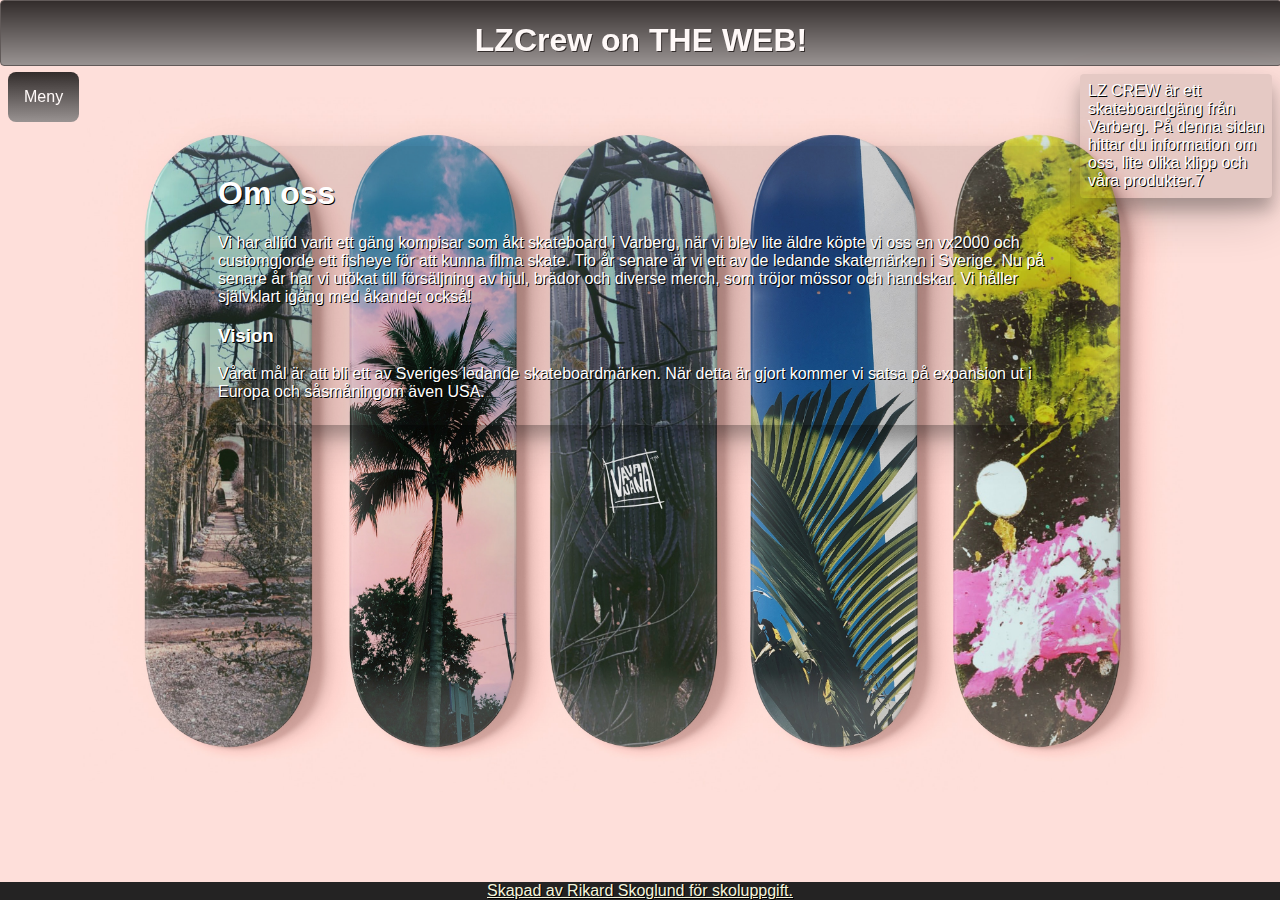
==== omoss.html @ 1063d3d7 "first" ====
<!DOCTYPE html>
<html lang="en">

<head>
    <meta charset="utf-8">
    <title>Rikard</title>
    <link href="assets/style.css" rel="stylesheet" type="text/css" />
</head>

<body>
    <div class="backgroundpic">
        <div class="main-grid-container">

            <header>
                <h1>LZCrew on THE WEB!</h1>
            </header>


            <nav>
                <div class="dropdown">
                    <button class="dropbtn">Meny</button>
                    <div class="dropdown-content">
                        <a href="index.html">Mainpage</a>
                        <a href="#"><strong>Om oss!</strong></a>
                        <a href="produkter.html">Produkter</a>
                        <a href="https://github.com/Rikard-sut" target="_blank">GitHub</a>
                        <a href="skateboard1.html">Skateboard</a>
                    </div>
                </div>
            </nav>

            <main>
                <div class="textcontainer">
                    <section>
                        <h1>Om oss</h1>
                        <p>Vi har alltid varit ett gäng kompisar som åkt skateboard i Varberg, när vi blev lite äldre
                            köpte
                            vi oss en vx2000 och
                            customgjorde ett fisheye för att kunna filma skate. Tio år senare är vi ett av de ledande
                            skatemärken
                            i Sverige. Nu på senare år har vi utökat till försäljning av hjul, brädor
                            och diverse merch, som tröjor mössor och handskar. Vi håller självklart igång med åkandet
                            också!
                        </p>
                    </section>
                    <section>
                        <h3>Vision</h1>
                            <p>Vårat mål är att bli ett av Sveriges ledande skateboardmärken. När detta är gjort kommer
                                vi satsa
                                på expansion ut i Europa och såsmåningom även USA.
                            </p>
                    </section>
                </div>
            </main>

            <aside>
                <div class="textcontainer">
                    LZ CREW är ett skateboardgäng från Varberg.
                    På denna sidan hittar du information om oss,
                    lite olika klipp och våra produkter.7
                </div>
            </aside>

            <footer>
                Skapad av Rikard Skoglund för skoluppgift.
            </footer>
        </div>
    </div>
</body>

</html>
---- assets/style.css ----
html{
    font-family: sans-serif;
    height: 100vh;
    color: white;
    text-shadow: 1px 1px black;
    font-weight: 500;
    scroll-behavior: smooth;
}
body{
    background-image: url(Skateboards.jpg);
    background-repeat: no-repeat;
    background-size: cover;
    background-position: center center;
    background-attachment: fixed;
    position: relative;
    margin: 0px;
}
/* stylelåda för text så sidan ska bli mer lättläslig */
.textcontainer{
    background-color: rgb(12, 12, 12, 0.1);
    box-shadow: 0 12px 16px 0 rgba(0,0,0,0.24), 0 17px 50px 0 rgba(0,0,0,0.19);
    border-radius: 4px;
    padding: 0.5em;
}
/* MAIN GRID STYLE */
.main-grid-container {
    display: grid;
  
    grid-template-areas:
      "header header header"
      "nav content side"
      "footer footer footer";
  
    grid-template-columns: 200px 1fr 200px;
    grid-template-rows: 4em 1fr auto;
    grid-gap: 10px;
  
    height: 100vh;
    
}
footer {
    grid-area: footer;
    background-color: rgb(36, 35, 35);
    text-align: center;
    text-decoration: underline;
    color: beige
}
header {
    grid-area: header;
    position: fixed;
    height: 4em;
    width: 100%;
    background-image: linear-gradient(black,gray );
    opacity: 0.8;
    border: 1px solid rgb(58, 57, 57);
    border-radius: 4px;
    text-align: center;
    color: white;
    z-index: 100; /* För att header inte ska åka under gridsen*/
}
nav {
    grid-area: nav;
    margin-left: 0.5rem;
    position: fixed;
    width: 200px;
    margin-top: 4.5em;
    height: 1fr;
    z-index: 300; /*För att dropdown menyn ska hamna över underliggande element*/
}
    
main {
    grid-area: content;
    margin-top:4.5em;
}
    
aside {
    grid-area: side;
    margin-right: 0.5rem;
}
/*END MAIN GRID STYLE */
@media (max-width: 768px) {
    .main-grid-container {
      grid-template-areas:
        "header"
        "nav"
        "content"
        "side"
        "footer";
  
      grid-template-columns: 1fr;
      grid-template-rows:
        auto /* Header */
        minmax(40px, auto) /* Nav */
        1fr /* Content */
        minmax(75px, auto) /* Sidebar */
        auto; /* Footer */
        width: 100%; 
    }
  
    nav, aside, content {
      margin: 0px;
    }
    nav{
      margin-top: 4.5em; /*pga header*/
    }
    main{
      margin-top: 4.5em; /*pga header*/
    }
    
}

/* drop down knapp style */
.dropbtn {
    background-image: linear-gradient(black, gray);
    opacity: 0.8;
    color: white;
    padding: 16px;
    font-size: 1em;
    border: none;
    border-radius: 8px;
    cursor: pointer;
  }
  
  /* div container för att positionera korrekt */
  .dropdown {
    position: relative;
    display: inline-block;
  }
  
  /* Content gömd vid default */
  .dropdown-content {
    display: none;
    position: absolute;
    background-color: #f9f9f9;
    min-width: 160px;
    box-shadow: 0px 8px 16px 0px rgba(0,0,0,0.2);
    border: none;
    border-radius: 4px;
  }
  
  /* Style av länkar */
  .dropdown-content a {
    color: gray;
    padding: 12px 16px;
    text-decoration: none;
    display: block;
    border: none;
    border-radius: 4px;
    text-shadow: none;
    
  }
  
  /* Byter bakgrundsfärg och textfärg för länk vid hover */
  .dropdown-content a:hover {
    background-color: rgb(107, 103, 103);
    color: white;
    
  }
  
  /* visar menyn vid hover på button */
  .dropdown:hover .dropdown-content {
    display: block;
  }
  
  /* Byter bakgrundsfärg på button när menyn visas */
  .dropdown:hover .dropbtn {
    background-color: #323233;
  }

  /* Landing page style */
  .lz{
    margin-top: 0px;
    margin-bottom: 4px;
    font-size: 8em;
    -webkit-animation: fadein 4s; /* Safari, Chrome and Opera > 12.1 */
    -moz-animation: fadein 4s; /* Firefox < 16 */
    -ms-animation: fadein 4s; /* Internet Explorer */
    -o-animation: fadein 4s; /* Opera < 12.1 */
    animation: fadein 4s;
  }
  .crew{
    margin-top: 0px;
    font-size: 3em;
    -webkit-animation: slide-right 3.5s cubic-bezier(0.5, 0.460, 0.450, 0.940) both;
    animation: slide-right 3.5s cubic-bezier(0.5, 0.460, 0.450, 0.940) both;
  }
  .presents{
    font-size: 1.5em;
    font-style: italic;
    -webkit-animation: slide-right 4s cubic-bezier(0.8, 0.460, 0.450, 0.940) both;
    animation: slide-right 4s cubic-bezier(0.8, 0.460, 0.450, 0.940) both;
  }
  .lzcontent{
    font-size: 1.5em;
    -webkit-animation: slide-right 5s cubic-bezier(0.8, 0.460, 0.450, 0.5) both;
    animation: slide-right 5s cubic-bezier(0.8, 0.6, 0.4, 0.940) both;
  }


  /* textanimeringar */
@keyframes fadein {
    from { opacity: 0; }
    to   { opacity: 1; }
}

/* Firefox < 16 */
@-moz-keyframes fadein {
    from { opacity: 0; }
    to   { opacity: 1; }
}

/* Safari, Chrome and Opera > 12.1 */
@-webkit-keyframes fadein {
    from { opacity: 0; }
    to   { opacity: 1; }
}

/* Internet Explorer */
@-ms-keyframes fadein {
    from { opacity: 0; }
    to   { opacity: 1; }
}

@-webkit-keyframes slide-right {
    0% {
      -webkit-transform: translateX(-100%);
              transform: translateX(-100%);
    }
    100% {
      -webkit-transform: translateX(00px);
              transform: translateX(0px);
    }
  }
  @keyframes slide-right {
    0% {
      -webkit-transform: translateX(-100%);
              transform: translateX(-100%);
    }
    100% {
      -webkit-transform: translateX(0px);
              transform: translateX(0px);
    }
}
@-webkit-keyframes slide-right {
    0% {
      -webkit-transform: translateX(-100%);
              transform: translateX(-100%);
    }
    100% {
      -webkit-transform: translateX(00px);
              transform: translateX(0px);
    }
  }
  @keyframes slide-right1 {
    0% {
      -webkit-transform: translateX(-100%);
              transform: translateX(-100%);
    }
    100% {
      -webkit-transform: translateX(0px);
              transform: translateX(0px);
    }
}

/* videopage css*/

.videonav {
    margin-top: 6em;
	  display: grid;
	  grid-template-columns: repeat(auto-fill, minmax(180px, 1fr));
}

.videogrid > iframe{
    display: block;
    height: 80vh;
    margin-left: auto;
    margin-right: auto;
    width: 70%;
    margin-top: 30em;
    margin-bottom: 30em;
    border: 4px solid rgba(153, 150, 150, 0.685);
    border-radius: 4px;
    box-shadow: 3px 3px black;
}
.videonav a:link,.videonav a:visited {
    background-color: rgb(107, 103, 103);
    opacity: 0.8;
    color: white;
    padding: 14px 25px;
    text-align: center;
    text-decoration: none;
    border: 1px solid black;
    border-radius: 4px;
    margin: 2px;
  }
  
.videonav a:hover, a:active {
    background-color: rgb(37, 37, 37);
}


/* PRODUKTPAGE STYLE */
.cardgrid {
    display: grid;
    grid-template-columns: repeat(auto-fill, minmax(180px, 1fr));
    grid-auto-rows: minmax(100px, auto);
    grid-gap: 10px;
}
.card {
    border: 1px solid rgba(153, 150, 150, 0.685);
    border-radius: 4px;
    background-image: linear-gradient(rgb(99, 97, 97), rgba(255, 255, 255, 0.733));
    padding: .5rem;
    box-shadow: 0 12px 16px 0 rgba(0,0,0,0.24), 0 17px 50px 0 rgba(0,0,0,0.19);
    display: flex;
    -ms-flex-direction: column;
    flex-direction: column;
    position: relative;
}
.thumbnail img {
    height: 135px;
    padding: 1.5rem;
  
}
.card-content {
    font-size: 0.85em;
    display: flex;
    -webkit-box-orient: vertical;
    -webkit-box-direction: normal;
    -ms-flex-direction: column;
    flex-direction: column;
    -webkit-box-flex: 1;
    -ms-flex: 1;
    flex: 1;
}

.category {
    position: absolute;
    top: 110px;
    left: 0;
    color: white;
    background-image: linear-gradient(black,gray);
    padding: 10px 12px;
    font-size: 14px;
    font-weight: 600;
    text-transform: uppercase;
}
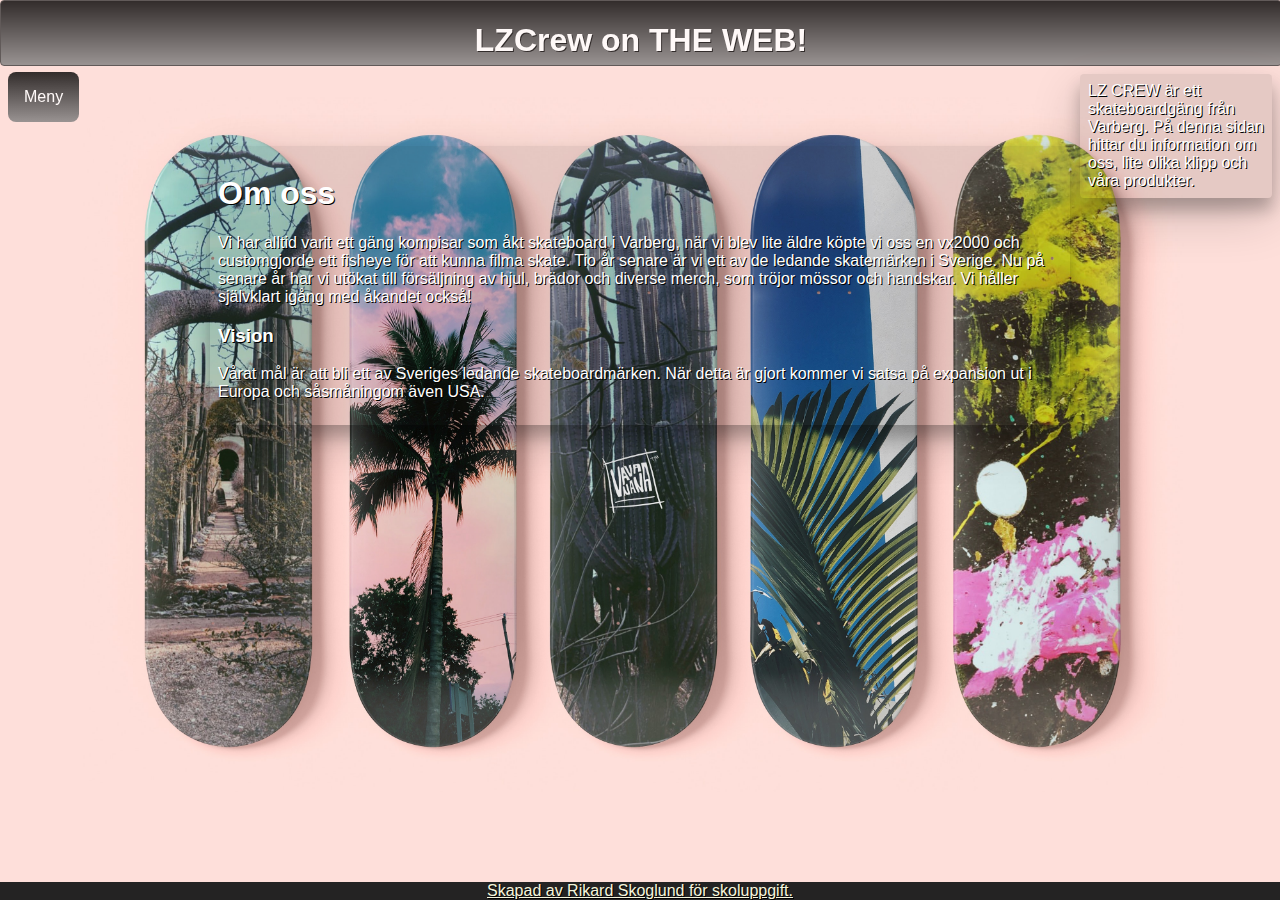
==== commit b17769bd: "Small fix" ====
--- a/omoss.html
+++ b/omoss.html
@@ -57,7 +57,7 @@
                 <div class="textcontainer">
                     LZ CREW är ett skateboardgäng från Varberg.
                     På denna sidan hittar du information om oss,
-                    lite olika klipp och våra produkter.7
+                    lite olika klipp och våra produkter.
                 </div>
             </aside>
 
